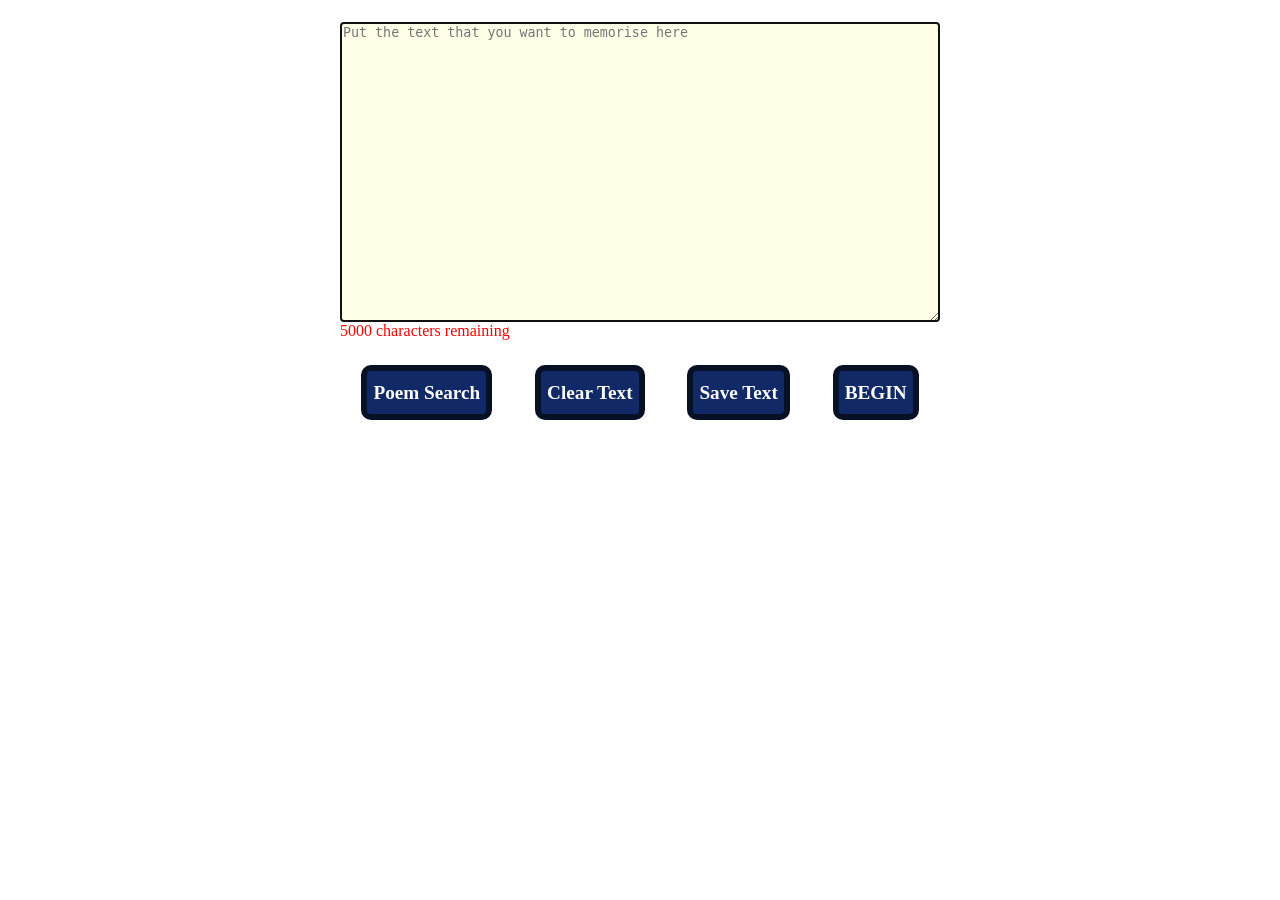
==== index.htm @ bb9e66e3 "re-hiding bug fixed" ====
<!DOCTYPE html>
<html lang="en">
  <head>
    <meta charset="utf-8">
    <meta http-equiv="X-UA-Compatible" content="IE=edge">
    <title>TestaText</title>
    <meta name="description" content="a tool for memorising pieces of text: test yourself and reveal the text bit by bit">
    <meta name="viewport" content="width=device-width, initial-scale=1">
    <link rel="icon" href="favicon.ico">
    <link rel="stylesheet" href="https://cdn.jsdelivr.net/npm/bootstrap-icons@1.11.3/font/bootstrap-icons.min.css">
    <link rel="stylesheet" href="styles.css">
    <script src="utilities.js" defer></script>
    <script src="memorisation.js" defer></script>
    <script src="poemSearch.js" defer></script>
  </head>
  <body>
    <main>
      <div id="poemSearchWindow">
        <form onsubmit="poetrySearch(event)">
          <div id="poemSearchInputs">
            <div>
              <input type="text" id="poemSearch-author" name="author" placeholder="author" />
              <label for="poemSearch-author">author</label>
            </div>
            <div>
              <input type="text" id="poemSearch-title" name="title" placeholder="title" />
              <label for="poemSearch-title">title</label>
            </div>
          </div>
          <div id="poemSearchControls">
            <div class="info">Search PoetryDB.org for poems.</div>
            <button id="poemSearch" type="submit">Search</button>
            <button id="poemSearchClose" type="button">Cancel</button>
          </div>
        </form>
        <div id="poemSearchResults"></div>
      </div>
      <div id="textInputSection">
        <div id="localTextContainer">
          <div id="localTextsInfo" class="info">These texts are saved on your device.</div>
          <div id="localTexts"></div>
        </div>
        <textarea id="textInput" maxlength="5000" placeholder="Put the text that you want to memorise here" autofocus></textarea>
        <div id="charactersRemaining"></div>
        <div id="inputControls">
          <button id="activatePoemSearch">Poem Search</button>
          <button id="clearText">Clear Text</button>
          <button id="textLocalSave">Save Text</button>
          <button id="textInputSubmit">BEGIN</button>
        </div>
      </div>
      <div id="memorisationSection">
        <div id="textDisplay"></div>
        <div id="bottomBar">
          <div id="memorisationControls">
            <div id="displayControls">
              <button id="editText">Edit<br /><span class="keyShortcut">(E)</span></button>
              <button id="resetText">Reset<br /><span class="keyShortcut">(R)</span></button>
            </div>
            <div id="revealControls">
              <button id="revealLetter">Letter<br /><span class="keyShortcut">(Z)</span></button>
              <button id="revealWord">Word<br /><span class="keyShortcut">(X)</span></button>
              <button id="revealLine">Line<br /><span class="keyShortcut">(C)</span></button>
            </div>
          </div>
        </div>
      </div>
    </main>
  </body>
</html>
---- styles.css ----
:root {
  --primaryColor: #112966;
}

body {
  margin: 0;
}

main {
  width: 100%;
  max-width: 600px;
  margin: 0 auto;
}



/* POEM SEARCH WINDOW */

#poemSearchWindow {
  display: none;
  background: white;
  height: 100%;
  width: 100%;
  position: absolute;
  top: 0;
  padding: 1%;
}

#poemSearchInputs div {
  margin: 10px 2px;
  height: 4rem;
}

#poemSearchInputs input {
  padding: 1.4rem 0.75rem 0.6rem;
  border-radius: 10px;
  border-width: 1px;
  display: block;
  width: 80%;
  max-width: 400px;
}

#poemSearchInputs input::placeholder {
  display: none;
  visibility: hidden;
}

#poemSearchInputs label {
  display: block;
  color: #999;
  transform: translate(0.5rem, -2rem);
  transition: all 0.2s ease-out;
  cursor: text;
}

#poemSearchInputs input:focus + label,
#poemSearchInputs input:not(:placeholder-shown) + label  {
  color: #555;
  font-size: 0.9em;
  transform: translate(0.75rem, -2.9rem);
}

#poemSearchResults {
  padding-top: 15px;
}

#poemSearchResults button {
  font-size: 1.3em;
  display: block;
  margin: 6px 0;
  padding: 10px;
  border: 1px solid #aaa;
  border-radius: 5px;
  background: linear-gradient(white, rgb(255, 255, 217));
  text-align: left;
  max-width: min(90vw, 500px);
}
#poemSearchResults button:hover {
  background: linear-gradient(rgb(255, 255, 232), rgb(255, 249, 162));
}





/* TEXT INPUT SECTION */

#textInputSection {
  padding-top: 10px;
}

#localTextContainer {
  padding: 1%;
}

#localTextsInfo {
  display: none;
}

.info {
  color: #666;
  margin-bottom: 10px;
}

#localTexts div {
  margin: 10px 0;
}

#localTexts div button {
  display: inline-block;
  border: 1px solid #aaa;
  height: 30px;
  line-height: 30px;
}

#localTexts div button.deleteButton {
  background: white;
  color: red;
  margin-right: 5px;
  border-radius: 50%;
  width: 30px;
  vertical-align: top;
  line-height: 33px;
}
#localTexts div button.deleteButton:hover {
  background: red;
  color: white;
}

#localTexts div button.loadButton {
  border-radius: 5px;
  background: linear-gradient(white, rgb(255, 255, 217));
  overflow: hidden;
  max-width: 240px;
  line-break: auto;
  text-align: left;
}
#localTexts div button.loadButton:hover {
  background: linear-gradient(rgb(255, 255, 232), rgb(255, 249, 162));
}

#textInput {
  display: block;
  width: 100%;
  max-width: 600px;
  height: 300px;
  box-sizing: border-box;
  background-color: rgb(255, 255, 232);
}

#charactersRemaining {
  color: red;
}



/* MEMORISATION SECTION */

#memorisationSection {
  display: none;
}

#textDisplay {
  font-size: 20px;
  color: var(--primaryColor);
  cursor: pointer;
}

.textLine {
  margin: 1px 0;
  background-color: white;
  line-height: 23px;
}

.textSpan {
  background-color: white;
  line-height: 23px;
}

.textSpan.hidden {
  user-select: none;
}

.textLine.hidden, .textSpan.hidden {
  background-color: var(--primaryColor);
}

.textLine, .textSpan {
  transition: background-color 0.3s;
}

#bottomBar {
  position: sticky;
  bottom: 0;
  background-color: white;
  padding: 4px 0;
}



/* BUTTONS */

#inputControls {
  margin-top: 25px;
  display: flex;
  flex-direction: row;
  justify-content: space-around;
}

#memorisationControls {
  display: flex;
  flex-direction: row;
}

#displayControls, #revealControls {
  text-align: center;
  display: flex;
  flex-direction: row;
  justify-content: space-evenly;
}

#displayControls {
  flex-grow: 1;
}
#revealControls {
  flex-grow: 2;
}

#inputControls button, #poemSearchControls button, #displayControls button {
  color: white;
  background-color: var(--primaryColor);
  border-radius: 10px;
  border: 6px solid #071025;
  font-size: 1.2em;
  font-family: math;
  font-weight: bold;
  height: 55px;
  transition: background-color 0.2s;
}
#inputControls button:hover, #poemSearchControls button:hover, #displayControls button:hover {
  background-color: #0d204d;
}

#revealControls button {
  background-color: #ffbb45;
  border-radius: 10px;
  border: 3px solid #a76a00;
  font-size: 1.2em;
  font-family: math;
  font-weight: bold;
  height: 55px;
  transition: background-color 0.2s;
  width: 20vw;
  max-width: 100px;
}
#revealControls button:hover {
  background-color: #d38600;
}
#revealControls button.activatedButton {
  background-color: rgb(250, 212, 147);
}


@media screen and (max-width: 400px) {
  #inputControls button, #revealControls button, #displayControls button {
    font-size: 0.9em;
    border-width: 2px;
  }
}
@media screen and (max-width: 320px) {
  #revealControls button {
    width: auto;
  }
}
@media screen and (max-width: 799px) {
  .keyShortcut {
    display: none;
  }
}
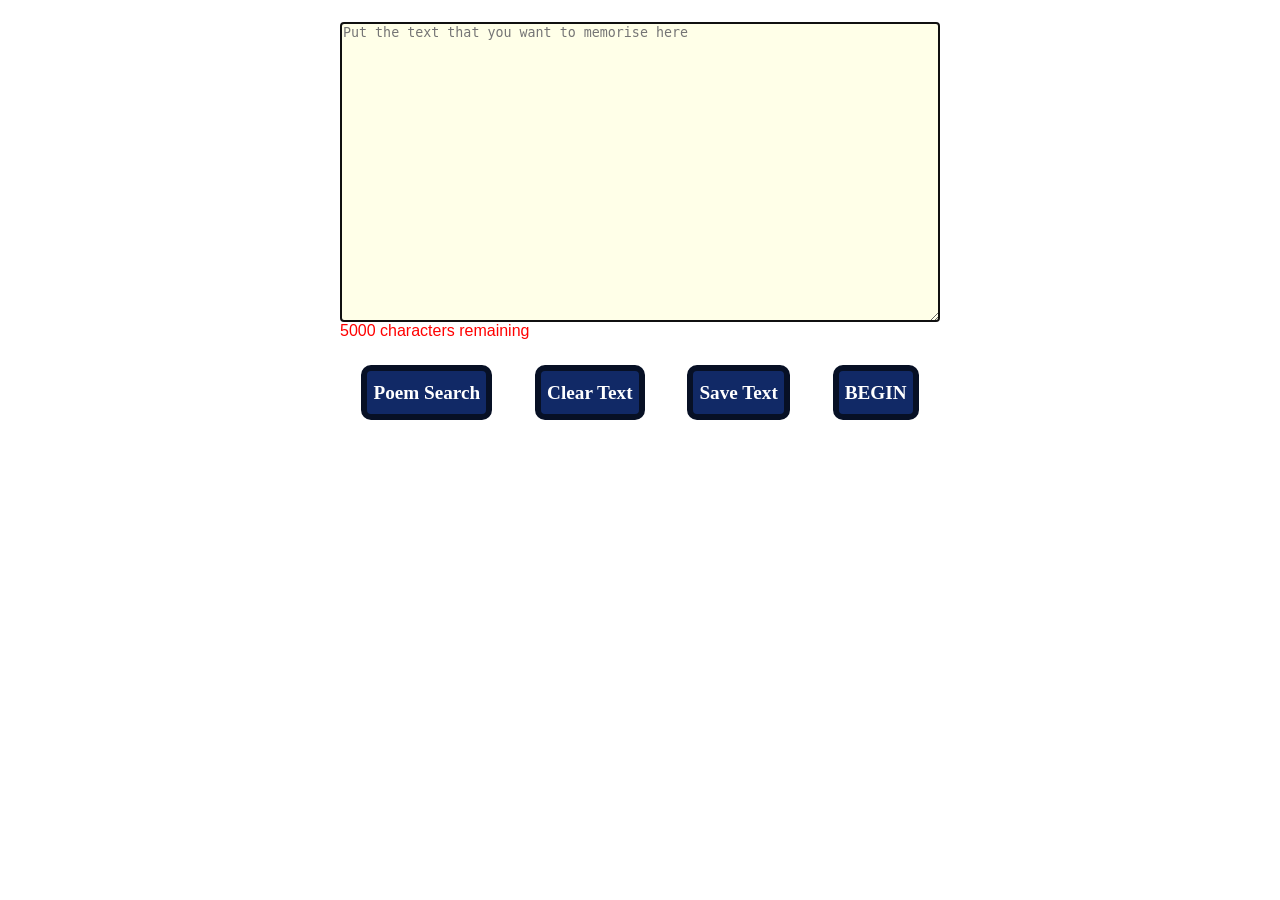
==== commit 89d4393b: "display options added" ====
--- a/index.htm
+++ b/index.htm
@@ -15,27 +15,29 @@
   </head>
   <body>
     <main>
-      <div id="poemSearchWindow">
-        <form onsubmit="poetrySearch(event)">
-          <div id="poemSearchInputs">
-            <div>
-              <input type="text" id="poemSearch-author" name="author" placeholder="author" />
-              <label for="poemSearch-author">author</label>
-            </div>
-            <div>
-              <input type="text" id="poemSearch-title" name="title" placeholder="title" />
-              <label for="poemSearch-title">title</label>
-            </div>
+      <div id="textInputSection">
+        <div id="poemSearchContainer">
+          <div id="poemSearchWindow">
+            <form onsubmit="poetrySearch(event)">
+              <div id="poemSearchInputs">
+                <div>
+                  <input type="text" id="poemSearch-author" name="author" placeholder="author" />
+                  <label for="poemSearch-author">author</label>
+                </div>
+                <div>
+                  <input type="text" id="poemSearch-title" name="title" placeholder="title" />
+                  <label for="poemSearch-title">title</label>
+                </div>
+              </div>
+              <div id="poemSearchControls">
+                <div class="info">Search PoetryDB.org for poems.</div>
+                <button id="poemSearch" type="submit">Search</button>
+                <button id="poemSearchClose" type="button">Cancel</button>
+              </div>
+            </form>
+            <div id="poemSearchResults"></div>
           </div>
-          <div id="poemSearchControls">
-            <div class="info">Search PoetryDB.org for poems.</div>
-            <button id="poemSearch" type="submit">Search</button>
-            <button id="poemSearchClose" type="button">Cancel</button>
-          </div>
-        </form>
-        <div id="poemSearchResults"></div>
-      </div>
-      <div id="textInputSection">
+        </div>
         <div id="localTextContainer">
           <div id="localTextsInfo" class="info">These texts are saved on your device.</div>
           <div id="localTexts"></div>
@@ -49,13 +51,52 @@
           <button id="textInputSubmit">BEGIN</button>
         </div>
       </div>
-      <div id="memorisationSection">
+      <div id="memorisationSection" class="showLineLengths showWordLengths revealInitials">
+        <div id="optionsContainer">
+          <div id="optionsWindow">
+            <div id="tips">
+              <p>Hide or reveal words by touching them.</p>
+              <p>Set the options below to hide the initial letters, word lengths, or line lengths.</p>
+              <p>With a keyboard, 'Z', 'X' and 'C' reveal letters, words and lines, respectively.</p>
+            </div>
+            <div id="optionsSection">
+              <div class="optionDiv">
+                <div>Show length of each line</div>
+                <label class="switch">
+                  <input type="checkbox" id="optionRevealLineLengths" checked>
+                  <span class="slider"></span>
+                </label>
+              </div>
+              <div class="optionDiv">
+                <div>Show length of each word</div>
+                <label class="switch">
+                  <input type="checkbox" id="optionRevealWordLengths" checked>
+                  <span class="slider"></span>
+                </label>
+              </div>
+              <div class="optionDiv">
+                <div>Show first letter of each word</div>
+                <label class="switch">
+                  <input type="checkbox" id="optionRevealInitials" checked>
+                  <span class="slider"></span>
+                </label>
+              </div>
+            </div>
+            <div id="optionsControls">
+              <button id="closeOptionsWindow">OK</button>
+            </div>
+          </div>
+        </div>
         <div id="textDisplay"></div>
         <div id="bottomBar">
           <div id="memorisationControls">
             <div id="displayControls">
-              <button id="editText">Edit<br /><span class="keyShortcut">(E)</span></button>
-              <button id="resetText">Reset<br /><span class="keyShortcut">(R)</span></button>
+              <button id="changeText">Change<br />Text</button>
+              <button id="options">
+                <svg xmlns="http://www.w3.org/2000/svg" width="16" height="16" fill="currentColor" class="bi bi-gear-fill" viewBox="0 0 16 16" style="vertical-align: middle;">
+                  <path d="M9.405 1.05c-.413-1.4-2.397-1.4-2.81 0l-.1.34a1.464 1.464 0 0 1-2.105.872l-.31-.17c-1.283-.698-2.686.705-1.987 1.987l.169.311c.446.82.023 1.841-.872 2.105l-.34.1c-1.4.413-1.4 2.397 0 2.81l.34.1a1.464 1.464 0 0 1 .872 2.105l-.17.31c-.698 1.283.705 2.686 1.987 1.987l.311-.169a1.464 1.464 0 0 1 2.105.872l.1.34c.413 1.4 2.397 1.4 2.81 0l.1-.34a1.464 1.464 0 0 1 2.105-.872l.31.17c1.283.698 2.686-.705 1.987-1.987l-.169-.311a1.464 1.464 0 0 1 .872-2.105l.34-.1c1.4-.413 1.4-2.397 0-2.81l-.34-.1a1.464 1.464 0 0 1-.872-2.105l.17-.31c.698-1.283-.705-2.686-1.987-1.987l-.311.169a1.464 1.464 0 0 1-2.105-.872zM8 10.93a2.929 2.929 0 1 1 0-5.86 2.929 2.929 0 0 1 0 5.858z"/>
+                </svg>
+              </button>
             </div>
             <div id="revealControls">
               <button id="revealLetter">Letter<br /><span class="keyShortcut">(Z)</span></button>
--- a/styles.css
+++ b/styles.css
@@ -4,6 +4,7 @@
 
 body {
   margin: 0;
+  font-family: Verdana, sans-serif;
 }
 
 main {
@@ -14,16 +15,25 @@
 
 
 
-/* POEM SEARCH WINDOW */
-
-#poemSearchWindow {
+/* MODALS: POEM SEARCH WINDOW, OPTIONS WINDOW */
+
+#poemSearchContainer, #optionsContainer {
   display: none;
   background: white;
   height: 100%;
   width: 100%;
   position: absolute;
+  z-index: 2;
   top: 0;
+  left: 0;
   padding: 1%;
+  box-sizing: border-box;
+}
+
+#poemSearchWindow, #optionsWindow {
+  width: 100%;
+  max-width: 600px;
+  margin: 0 auto;
 }
 
 #poemSearchInputs div {
@@ -79,6 +89,83 @@
   background: linear-gradient(rgb(255, 255, 232), rgb(255, 249, 162));
 }
 
+#tips {
+  font-size: 0.9rem;
+  color: #555;
+}
+
+#optionsSection {
+  margin: 25px auto;
+  border: 1px solid black;
+  padding: 15px;
+  width: 80vw;
+  max-width: 400px;
+}
+
+#optionsWindow .optionDiv {
+  margin: 25px 0;
+}
+
+#optionsControls {
+  text-align: center;
+}
+
+/* The switch - the box around the slider */
+.switch {
+  position: relative;
+  display: inline-block;
+  width: 60px;
+  height: 34px;
+}
+
+/* Hide default HTML checkbox */
+.switch input {
+  opacity: 0;
+  width: 0;
+  height: 0;
+}
+
+/* The slider */
+.slider {
+  position: absolute;
+  cursor: pointer;
+  top: 0;
+  left: 0;
+  right: 0;
+  bottom: 0;
+  background-color: #ccc;
+  -webkit-transition: .4s;
+  transition: .4s;
+  border-radius: 34px;
+}
+
+.slider:before {
+  position: absolute;
+  content: "";
+  height: 26px;
+  width: 26px;
+  left: 4px;
+  bottom: 4px;
+  background-color: white;
+  -webkit-transition: .4s;
+  transition: .4s;
+  border-radius: 50%;
+}
+
+input:checked + .slider {
+  background-color: #2196F3;
+}
+
+input:focus + .slider {
+  box-shadow: 0 0 1px #2196F3;
+}
+
+input:checked + .slider:before {
+  -webkit-transform: translateX(26px);
+  -ms-transform: translateX(26px);
+  transform: translateX(26px);
+}
+
 
 
 
@@ -161,36 +248,57 @@
 }
 
 #textDisplay {
-  font-size: 20px;
+  font-size: 1.1rem;
   color: var(--primaryColor);
   cursor: pointer;
 }
 
 .textLine {
-  margin: 1px 0;
-  background-color: white;
-  line-height: 23px;
+  margin: 0;
+  padding: 1px 0;
+  background-color: white;
+}
+.textLine:not(:first-child) {
+  border-top: 1px solid #aaa;
 }
 
 .textSpan {
   background-color: white;
-  line-height: 23px;
+  line-height: 2rem;
 }
 
 .textSpan.hidden {
   user-select: none;
 }
 
+.textSpan.space {
+  background-color: var(--primaryColor);
+}
+#memorisationSection.showWordLengths .textSpan.space {
+  background-color: white;
+}
+
 .textLine.hidden, .textSpan.hidden {
   background-color: var(--primaryColor);
 }
 
+#memorisationSection.showLineLengths .textLine.hidden {
+  background-color: transparent;
+}
+
+#memorisationSection.revealInitials .textSpan.hidden.initial {
+  color: #ffdc73;
+  position: relative;
+  left: 2px;
+}
+
 .textLine, .textSpan {
   transition: background-color 0.3s;
 }
 
 #bottomBar {
   position: sticky;
+  z-index: 1;
   bottom: 0;
   background-color: white;
   padding: 4px 0;
@@ -226,7 +334,7 @@
   flex-grow: 2;
 }
 
-#inputControls button, #poemSearchControls button, #displayControls button {
+#inputControls button, #poemSearchControls button, #displayControls button, #optionsWindow button {
   color: white;
   background-color: var(--primaryColor);
   border-radius: 10px;
@@ -237,7 +345,7 @@
   height: 55px;
   transition: background-color 0.2s;
 }
-#inputControls button:hover, #poemSearchControls button:hover, #displayControls button:hover {
+#inputControls button:hover, #poemSearchControls button:hover, #displayControls button:hover, #optionsWindow button:hover {
   background-color: #0d204d;
 }
 
@@ -260,6 +368,11 @@
   background-color: rgb(250, 212, 147);
 }
 
+#closeOptionsWindow {
+  width: 100px;
+  padding-top: 5px;
+}
+
 
 @media screen and (max-width: 400px) {
   #inputControls button, #revealControls button, #displayControls button {
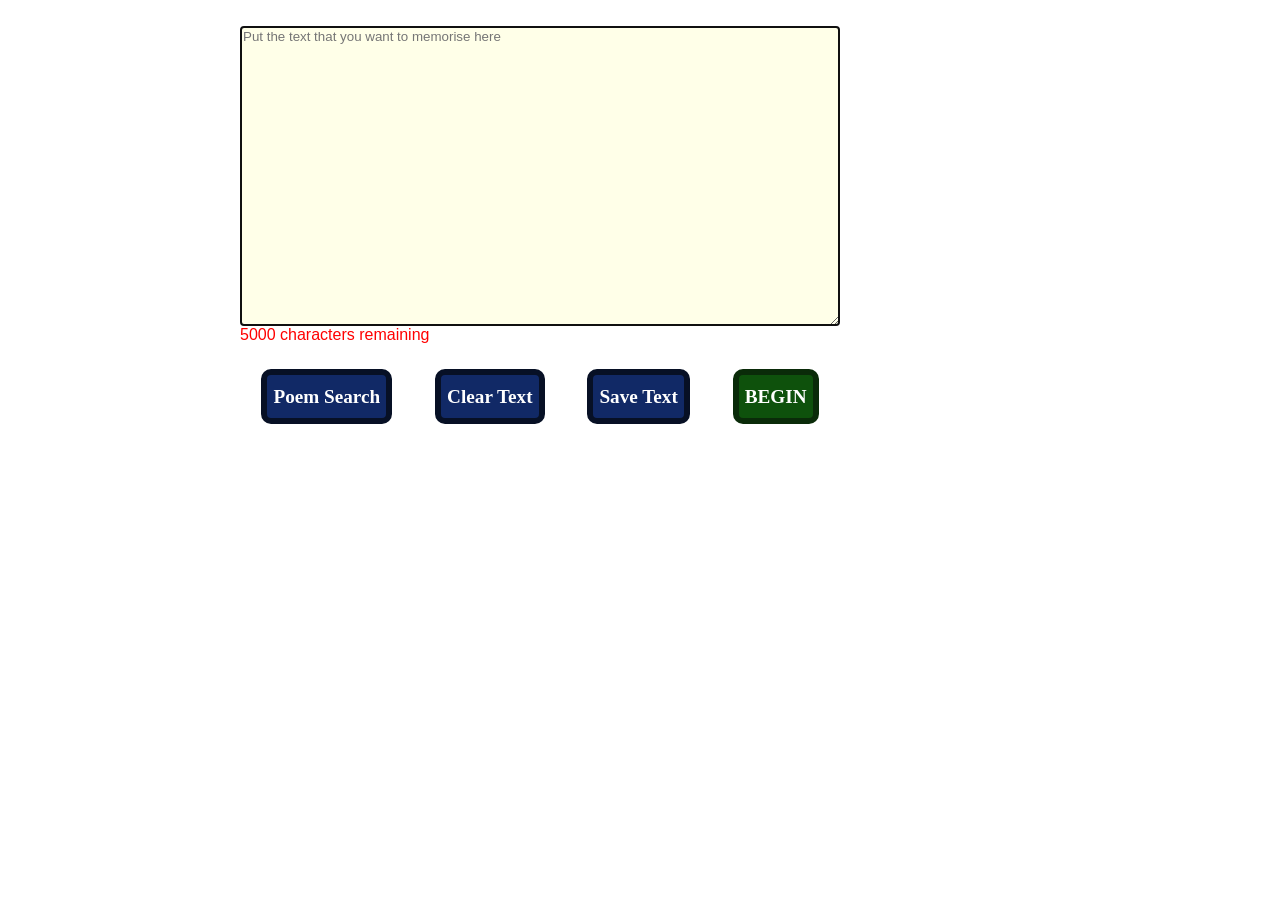
==== commit 58cafd5b: "dual-display showing options on widescreens, favicons added" ====
--- a/index.htm
+++ b/index.htm
@@ -3,12 +3,16 @@
   <head>
     <meta charset="utf-8">
     <meta http-equiv="X-UA-Compatible" content="IE=edge">
-    <title>TestaText</title>
-    <meta name="description" content="a tool for memorising pieces of text: test yourself and reveal the text bit by bit">
+    <title>TestAText</title>
+    <meta name="description" content="a tool for memorising poems and other text: test yourself and reveal the text bit by bit">
     <meta name="viewport" content="width=device-width, initial-scale=1">
+    
     <link rel="icon" href="favicon.ico">
-    <link rel="stylesheet" href="https://cdn.jsdelivr.net/npm/bootstrap-icons@1.11.3/font/bootstrap-icons.min.css">
+    <link rel="apple-touch-icon" href="logo192.png" />
+    <link rel="manifest" href="manifest.json" />
+    
     <link rel="stylesheet" href="styles.css">
+    
     <script src="utilities.js" defer></script>
     <script src="memorisation.js" defer></script>
     <script src="poemSearch.js" defer></script>
@@ -38,56 +42,59 @@
             <div id="poemSearchResults"></div>
           </div>
         </div>
-        <div id="localTextContainer">
-          <div id="localTextsInfo" class="info">These texts are saved on your device.</div>
-          <div id="localTexts"></div>
-        </div>
-        <textarea id="textInput" maxlength="5000" placeholder="Put the text that you want to memorise here" autofocus></textarea>
-        <div id="charactersRemaining"></div>
-        <div id="inputControls">
-          <button id="activatePoemSearch">Poem Search</button>
-          <button id="clearText">Clear Text</button>
-          <button id="textLocalSave">Save Text</button>
-          <button id="textInputSubmit">BEGIN</button>
+        <div id="localTextMain">
+          <div id="localTextContainer">
+            <div id="localTextsInfo" class="info">These texts are saved on your device.</div>
+            <div id="localTexts"></div>
+          </div>
+          <textarea id="textInput" maxlength="5000" placeholder="Put the text that you want to memorise here" autofocus></textarea>
+          <div id="charactersRemaining"></div>
+          <div id="inputControls">
+            <button id="activatePoemSearch">Poem Search</button>
+            <button id="clearText">Clear Text</button>
+            <button id="textLocalSave">Save Text</button>
+            <button id="textInputSubmit">BEGIN</button>
+          </div>
         </div>
       </div>
       <div id="memorisationSection" class="showLineLengths showWordLengths revealInitials">
-        <div id="optionsContainer">
-          <div id="optionsWindow">
-            <div id="tips">
-              <p>Hide or reveal words by touching them.</p>
-              <p>Set the options below to hide the initial letters, word lengths, or line lengths.</p>
-              <p>With a keyboard, 'Z', 'X' and 'C' reveal letters, words and lines, respectively.</p>
-            </div>
-            <div id="optionsSection">
-              <div class="optionDiv">
-                <div>Show length of each line</div>
-                <label class="switch">
-                  <input type="checkbox" id="optionRevealLineLengths" checked>
-                  <span class="slider"></span>
-                </label>
+        <div id="memorisationMain">
+          <div id="optionsContainer">
+            <div id="optionsWindow">
+              <div id="tips">
+                <p>Hide or reveal words by touching them.</p>
+                <p>'Z', 'X' and 'C' keys reveal letters, words and lines, respectively.</p>
               </div>
-              <div class="optionDiv">
-                <div>Show length of each word</div>
-                <label class="switch">
-                  <input type="checkbox" id="optionRevealWordLengths" checked>
-                  <span class="slider"></span>
-                </label>
+              <div id="optionsSection">
+                <div class="optionDiv">
+                  <div>Show length of each line</div>
+                  <label class="switch">
+                    <input type="checkbox" id="optionRevealLineLengths" checked>
+                    <span class="slider"></span>
+                  </label>
+                </div>
+                <div class="optionDiv">
+                  <div>Show length of each word</div>
+                  <label class="switch">
+                    <input type="checkbox" id="optionRevealWordLengths" checked>
+                    <span class="slider"></span>
+                  </label>
+                </div>
+                <div class="optionDiv">
+                  <div>Show first letter of each word</div>
+                  <label class="switch">
+                    <input type="checkbox" id="optionRevealInitials" checked>
+                    <span class="slider"></span>
+                  </label>
+                </div>
               </div>
-              <div class="optionDiv">
-                <div>Show first letter of each word</div>
-                <label class="switch">
-                  <input type="checkbox" id="optionRevealInitials" checked>
-                  <span class="slider"></span>
-                </label>
+              <div id="optionsControls">
+                <button id="closeOptionsWindow">OK</button>
               </div>
             </div>
-            <div id="optionsControls">
-              <button id="closeOptionsWindow">OK</button>
-            </div>
           </div>
+          <div id="textDisplay"></div>
         </div>
-        <div id="textDisplay"></div>
         <div id="bottomBar">
           <div id="memorisationControls">
             <div id="displayControls">
--- a/styles.css
+++ b/styles.css
@@ -28,6 +28,9 @@
   left: 0;
   padding: 1%;
   box-sizing: border-box;
+}
+#memorisationSection.showOptions #optionsContainer {
+  display: block;
 }
 
 #poemSearchWindow, #optionsWindow {
@@ -233,6 +236,7 @@
   height: 300px;
   box-sizing: border-box;
   background-color: rgb(255, 255, 232);
+  font-family: Verdana, sans-serif;
 }
 
 #charactersRemaining {
@@ -252,6 +256,9 @@
   color: var(--primaryColor);
   cursor: pointer;
 }
+#memorisationSection.showOptions #textDisplay {
+  display: none;
+}
 
 .textLine {
   margin: 0;
@@ -267,21 +274,16 @@
   line-height: 2rem;
 }
 
-.textSpan.hidden {
+.textLine.hidden, .textSpan.hidden, .textSpan.space {
+  background-color: var(--primaryColor);
+}
+.textSpan.hidden, .textSpan.space {
   user-select: none;
 }
 
-.textSpan.space {
-  background-color: var(--primaryColor);
-}
 #memorisationSection.showWordLengths .textSpan.space {
   background-color: white;
 }
-
-.textLine.hidden, .textSpan.hidden {
-  background-color: var(--primaryColor);
-}
-
 #memorisationSection.showLineLengths .textLine.hidden {
   background-color: transparent;
 }
@@ -289,7 +291,7 @@
 #memorisationSection.revealInitials .textSpan.hidden.initial {
   color: #ffdc73;
   position: relative;
-  left: 2px;
+  left: 1px;
 }
 
 .textLine, .textSpan {
@@ -309,10 +311,19 @@
 /* BUTTONS */
 
 #inputControls {
+  max-width: 600px;
   margin-top: 25px;
   display: flex;
   flex-direction: row;
   justify-content: space-around;
+}
+
+#inputControls #textInputSubmit {
+  background-color: #0e510c;
+  border-color: #0a2b09;
+}
+#inputControls #textInputSubmit:hover {
+  background-color: #0e3a0d;
 }
 
 #memorisationControls {
@@ -389,4 +400,38 @@
   .keyShortcut {
     display: none;
   }
+}
+
+
+
+/* WIDESCREEN STYLES */
+@media screen and (min-width: 800px) and (min-height: 600px) {
+  
+  main {
+    max-width: 800px; 
+  }
+
+  #memorisationMain {
+    display: flex;
+  }
+
+  #optionsContainer {
+    display: block;
+    position: static;
+    width: 200px;
+  }
+  #optionsSection {
+    width: auto;
+  }
+  #optionsControls {
+    display: none;
+  }
+
+  #memorisationSection.showOptions #textDisplay {
+    display: block;
+  }
+
+  #options {
+    display: none;
+  }
 }
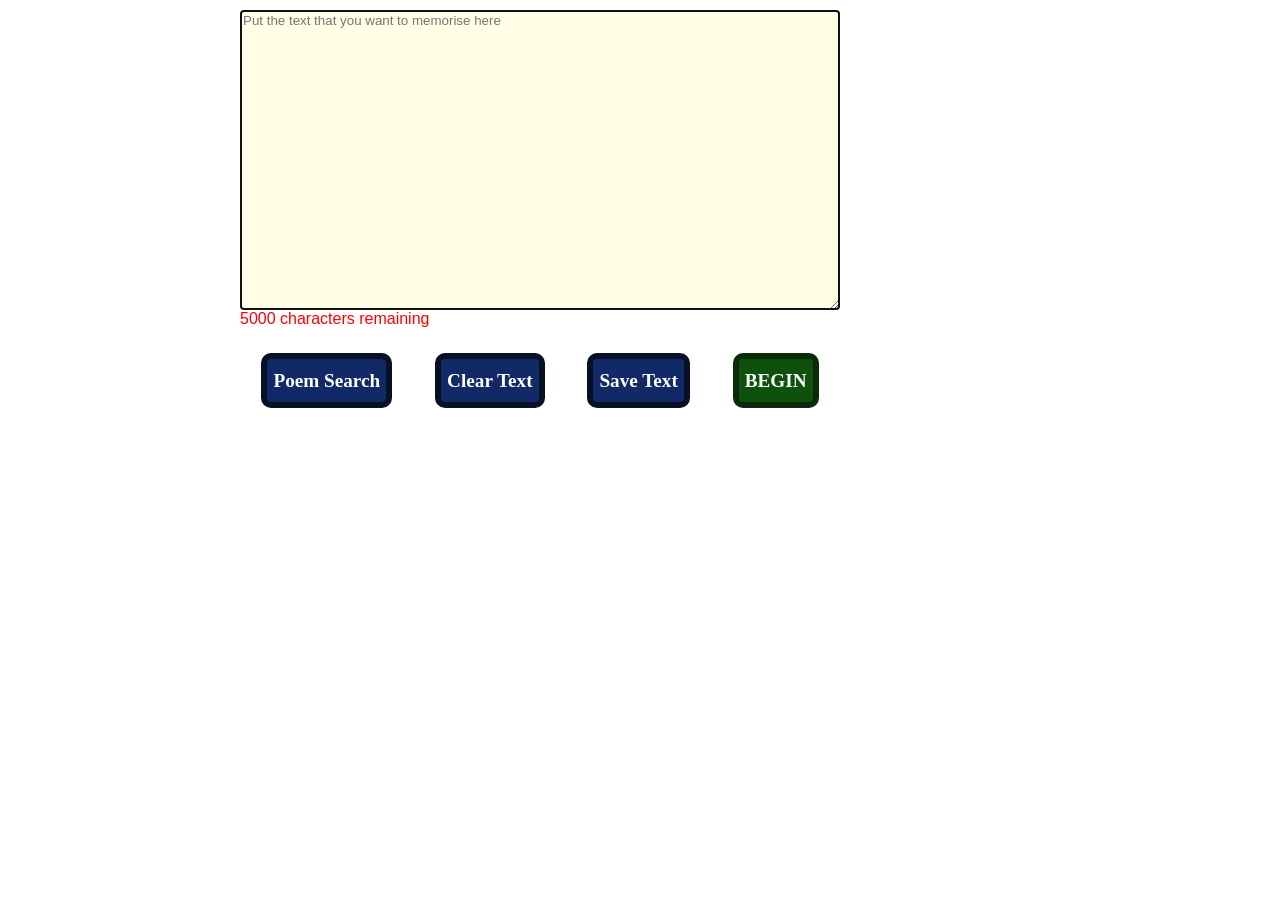
==== commit cd6bf59a: "rounded corners on hidden words, current text saved to localStorage" ====
--- a/index.htm
+++ b/index.htm
@@ -11,11 +11,11 @@
     <link rel="apple-touch-icon" href="logo192.png" />
     <link rel="manifest" href="manifest.json" />
     
-    <link rel="stylesheet" href="styles.css">
+    <link rel="stylesheet" href="styles.min.css">
     
-    <script src="utilities.js" defer></script>
-    <script src="memorisation.js" defer></script>
-    <script src="poemSearch.js" defer></script>
+    <script src="utilities.min.js" defer></script>
+    <script src="memorisation.min.js" defer></script>
+    <script src="poemSearch.min.js" defer></script>
   </head>
   <body>
     <main>
@@ -43,10 +43,6 @@
           </div>
         </div>
         <div id="localTextMain">
-          <div id="localTextContainer">
-            <div id="localTextsInfo" class="info">These texts are saved on your device.</div>
-            <div id="localTexts"></div>
-          </div>
           <textarea id="textInput" maxlength="5000" placeholder="Put the text that you want to memorise here" autofocus></textarea>
           <div id="charactersRemaining"></div>
           <div id="inputControls">
@@ -54,6 +50,10 @@
             <button id="clearText">Clear Text</button>
             <button id="textLocalSave">Save Text</button>
             <button id="textInputSubmit">BEGIN</button>
+          </div>
+          <div id="localTextContainer">
+            <div id="localTextsInfo" class="info">These texts are saved on your device.</div>
+            <div id="localTexts"></div>
           </div>
         </div>
       </div>
--- a/styles.min.css
+++ b/styles.min.css
@@ -0,0 +1 @@
+@font-face{font-family:'IBMPlexSans';src:url('fonts/IBM_Plex_Sans/IBMPlexSans-Regular.ttf') format('truetype')}:root{--primaryColor:#112966;--secondaryColor:#ffbb45}body{margin:0;font-family:Verdana,sans-serif}main{width:100%;max-width:600px;margin:0 auto}#poemSearchContainer,#optionsContainer{display:none;background:white;height:100%;width:100%;position:absolute;z-index:2;top:0;left:0;padding:1%;box-sizing:border-box}#textInputSection.showPoemSearch #poemSearchContainer{display:block}#textInputSection.showPoemSearch #localTextMain{display:none}#memorisationSection.showOptions #optionsContainer{display:flex;align-items:center}#poemSearchWindow,#optionsWindow{width:100%;max-width:600px;margin:0 auto}#poemSearchInputs div{margin:10px 2px;height:4rem}#poemSearchInputs input{padding:1.4rem .75rem .6rem;border-radius:10px;border-width:1px;display:block;width:80%;max-width:400px}#poemSearchInputs input::placeholder{display:none;visibility:hidden}#poemSearchInputs label{display:block;color:#666;transform:translate(.5rem,-2rem);transition:all .2s ease-out;cursor:text}#poemSearchInputs input:focus + label,#poemSearchInputs input:not(:placeholder-shown) + label{color:#333;font-size:.9em;transform:translate(.75rem,-2.9rem)}#poemSearchResults{padding-top:15px}#poemSearchResults button{font-size:1.3em;display:block;margin:6px 0;padding:10px;border:1px solid #aaa;border-radius:5px;background:linear-gradient(white,rgb(255,255,217));text-align:left;max-width:min(90vw,500px)}#poemSearchResults button:hover{background:linear-gradient(rgb(255,255,232),rgb(255,249,162))}#tips{font-size:.9rem;color:#555;text-align:center}#optionsSection{margin:25px auto;border:1px solid black;padding:15px;width:80vw;max-width:400px;background:#e0e0e0}#optionsWindow .optionDiv{margin:25px 0}#optionsControls{text-align:center}.switch{position:relative;display:inline-block;width:60px;height:34px}.switch input{opacity:0;width:0;height:0}.slider{position:absolute;cursor:pointer;top:0;left:0;right:0;bottom:0;background-color:#ccc;-webkit-transition:.4s;transition:.4s;border-radius:34px}.slider:before{position:absolute;content:"";height:26px;width:26px;left:4px;bottom:4px;background-color:white;-webkit-transition:.4s;transition:.4s;border-radius:50%}input:checked + .slider{background-color:#2196F3}input:focus + .slider{box-shadow:0 0 1px #2196F3}input:checked + .slider:before{-webkit-transform:translateX(26px);-ms-transform:translateX(26px);transform:translateX(26px)}#textInputSection{padding-top:10px}#localTextContainer{padding:1%}#localTextsInfo{display:none}.info{color:#444;margin-bottom:10px}#localTexts div{margin:10px 0}#localTexts div button{display:inline-block;border:1px solid #aaa;height:30px;line-height:30px}#localTexts div button.deleteButton{background:white;color:red;margin-right:5px;border-radius:50%;width:30px;vertical-align:top;line-height:33px}#localTexts div button.deleteButton:hover{background:red;color:white}#localTexts div button.loadButton{border-radius:5px;background:linear-gradient(white,rgb(255,255,217));overflow:hidden;max-width:240px;line-break:auto;text-align:left}#localTexts div button.loadButton:hover{background:linear-gradient(rgb(255,255,232),rgb(255,249,162))}#textInput{display:block;width:100%;max-width:600px;height:300px;box-sizing:border-box;background-color:rgb(255,255,232);font-family:Verdana,sans-serif}#charactersRemaining{color:red}#memorisationSection{display:none}#memorisationMain{border-top:15px solid var(--secondaryColor);border-bottom:15px solid var(--secondaryColor)}#textDisplay{max-width:600px;font-family:'IBMPlexSans',sans-serif;font-variant-ligatures:none;font-size:1.1rem;color:var(--primaryColor);cursor:pointer;padding:0 2%}#memorisationSection.showOptions #textDisplay{display:none}.textLine{margin:0;padding:1px 0;background-color:white}.textLine:not(:first-child){border-top:1px solid #aaa}.textSpan{background-color:white;line-height:1.7rem}.textSpan.hidden{border-radius:3px}#memorisationSection:not(.showWordLengths) .textSpan.hidden,#memorisationSection:not(.showWordLengths) .textSpan.space{border-radius:0}#memorisationSection:not(.showWordLengths) .textSpan.hidden:first-child{border-top-left-radius:3px;border-bottom-left-radius:3px}#memorisationSection:not(.showWordLengths) .textSpan.hidden:last-child{border-top-right-radius:3px;border-bottom-right-radius:3px}.textLine.hidden,.textSpan.hidden,.textSpan.space{background-color:var(--primaryColor)}.textSpan.hidden,.textSpan.space{user-select:none}#memorisationSection.showWordLengths .textSpan.space{background-color:white}#memorisationSection.showLineLengths .textLine.hidden{background-color:transparent}#memorisationSection.revealInitials .textSpan.hidden.initial{color:#ffdc73;position:relative;left:1px}.textLine,.textSpan{transition:background-color .3s,color .3s}#bottomBar{position:sticky;z-index:1;bottom:0;background-color:#ffdaa6;padding:4px 0;border-top:1px solid var(--secondaryColor)}#inputControls{max-width:600px;margin:25px 0;display:flex;flex-direction:row;justify-content:space-around}#inputControls #textInputSubmit{background-color:#0e510c;border-color:#0a2b09}#inputControls #textInputSubmit:hover{background-color:#0e3a0d}#memorisationControls{display:flex;flex-direction:row}#displayControls,#revealControls{text-align:center;display:flex;flex-direction:row;justify-content:space-evenly}#displayControls{flex-grow:1}#revealControls{flex-grow:2}#inputControls button,#poemSearchControls button,#displayControls button,#optionsWindow button{color:white;background-color:var(--primaryColor);border-radius:10px;border:6px solid #071025;font-size:1.2em;font-family:math;font-weight:bold;height:55px;min-width:55px;transition:background-color .2s}#inputControls button:hover,#poemSearchControls button:hover,#displayControls button:hover,#optionsWindow button:hover{background-color:#0d204d}#revealControls button{background-color:var(--secondaryColor);border-radius:10px;border:3px solid #a76a00;font-size:1.2em;font-family:math;font-weight:bold;height:55px;transition:background-color .2s;width:20vw;max-width:100px}#revealControls button:hover{background-color:#d38600}#revealControls button.activatedButton{background-color:rgb(250,212,147)}#closeOptionsWindow{width:100px;padding-top:5px}@media screen and (max-width:400px){#inputControls button,#revealControls button,#displayControls button{font-size:.9em;border-width:2px}}@media screen and (max-width:350px){#revealControls button{width:auto}}@media screen and (max-width:1023px){.keyShortcut{display:none}}@media screen and (min-width:800px) and (min-height:600px){main{max-width:800px}#memorisationMain{display:flex}#optionsContainer{display:flex;position:static;width:200px}#optionsSection{width:auto}#optionsControls{display:none}#textDisplay{border-left:4px solid var(--secondaryColor)}#memorisationSection.showOptions #textDisplay{display:block}#options{display:none}.textSpan{line-height:2rem}}
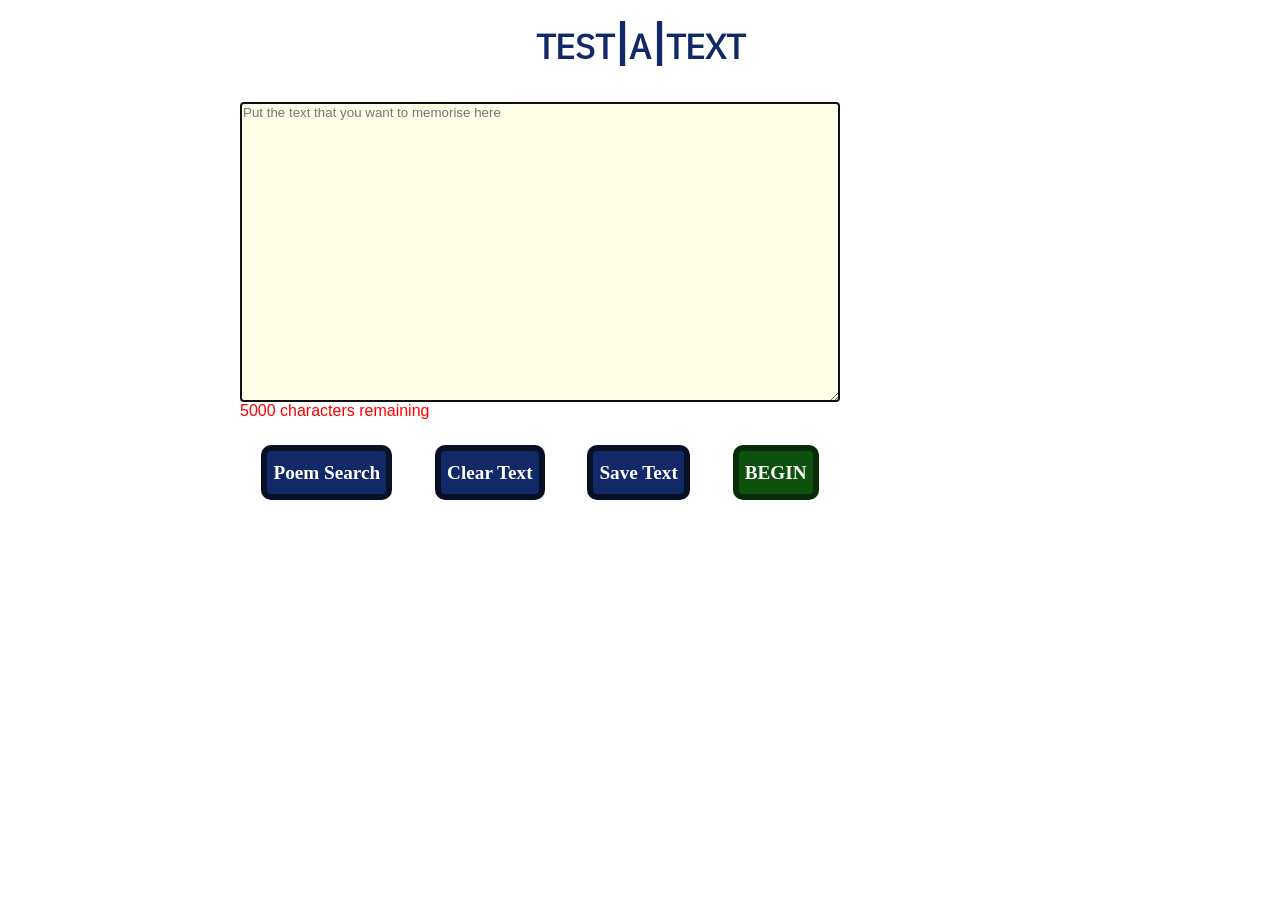
==== commit c489addb: "header added" ====
--- a/index.htm
+++ b/index.htm
@@ -43,6 +43,7 @@
           </div>
         </div>
         <div id="localTextMain">
+          <h1>test|a|text</h1>
           <textarea id="textInput" maxlength="5000" placeholder="Put the text that you want to memorise here" autofocus></textarea>
           <div id="charactersRemaining"></div>
           <div id="inputControls">
--- a/styles.min.css
+++ b/styles.min.css
@@ -1 +1 @@
-@font-face{font-family:'IBMPlexSans';src:url('fonts/IBM_Plex_Sans/IBMPlexSans-Regular.ttf') format('truetype')}:root{--primaryColor:#112966;--secondaryColor:#ffbb45}body{margin:0;font-family:Verdana,sans-serif}main{width:100%;max-width:600px;margin:0 auto}#poemSearchContainer,#optionsContainer{display:none;background:white;height:100%;width:100%;position:absolute;z-index:2;top:0;left:0;padding:1%;box-sizing:border-box}#textInputSection.showPoemSearch #poemSearchContainer{display:block}#textInputSection.showPoemSearch #localTextMain{display:none}#memorisationSection.showOptions #optionsContainer{display:flex;align-items:center}#poemSearchWindow,#optionsWindow{width:100%;max-width:600px;margin:0 auto}#poemSearchInputs div{margin:10px 2px;height:4rem}#poemSearchInputs input{padding:1.4rem .75rem .6rem;border-radius:10px;border-width:1px;display:block;width:80%;max-width:400px}#poemSearchInputs input::placeholder{display:none;visibility:hidden}#poemSearchInputs label{display:block;color:#666;transform:translate(.5rem,-2rem);transition:all .2s ease-out;cursor:text}#poemSearchInputs input:focus + label,#poemSearchInputs input:not(:placeholder-shown) + label{color:#333;font-size:.9em;transform:translate(.75rem,-2.9rem)}#poemSearchResults{padding-top:15px}#poemSearchResults button{font-size:1.3em;display:block;margin:6px 0;padding:10px;border:1px solid #aaa;border-radius:5px;background:linear-gradient(white,rgb(255,255,217));text-align:left;max-width:min(90vw,500px)}#poemSearchResults button:hover{background:linear-gradient(rgb(255,255,232),rgb(255,249,162))}#tips{font-size:.9rem;color:#555;text-align:center}#optionsSection{margin:25px auto;border:1px solid black;padding:15px;width:80vw;max-width:400px;background:#e0e0e0}#optionsWindow .optionDiv{margin:25px 0}#optionsControls{text-align:center}.switch{position:relative;display:inline-block;width:60px;height:34px}.switch input{opacity:0;width:0;height:0}.slider{position:absolute;cursor:pointer;top:0;left:0;right:0;bottom:0;background-color:#ccc;-webkit-transition:.4s;transition:.4s;border-radius:34px}.slider:before{position:absolute;content:"";height:26px;width:26px;left:4px;bottom:4px;background-color:white;-webkit-transition:.4s;transition:.4s;border-radius:50%}input:checked + .slider{background-color:#2196F3}input:focus + .slider{box-shadow:0 0 1px #2196F3}input:checked + .slider:before{-webkit-transform:translateX(26px);-ms-transform:translateX(26px);transform:translateX(26px)}#textInputSection{padding-top:10px}#localTextContainer{padding:1%}#localTextsInfo{display:none}.info{color:#444;margin-bottom:10px}#localTexts div{margin:10px 0}#localTexts div button{display:inline-block;border:1px solid #aaa;height:30px;line-height:30px}#localTexts div button.deleteButton{background:white;color:red;margin-right:5px;border-radius:50%;width:30px;vertical-align:top;line-height:33px}#localTexts div button.deleteButton:hover{background:red;color:white}#localTexts div button.loadButton{border-radius:5px;background:linear-gradient(white,rgb(255,255,217));overflow:hidden;max-width:240px;line-break:auto;text-align:left}#localTexts div button.loadButton:hover{background:linear-gradient(rgb(255,255,232),rgb(255,249,162))}#textInput{display:block;width:100%;max-width:600px;height:300px;box-sizing:border-box;background-color:rgb(255,255,232);font-family:Verdana,sans-serif}#charactersRemaining{color:red}#memorisationSection{display:none}#memorisationMain{border-top:15px solid var(--secondaryColor);border-bottom:15px solid var(--secondaryColor)}#textDisplay{max-width:600px;font-family:'IBMPlexSans',sans-serif;font-variant-ligatures:none;font-size:1.1rem;color:var(--primaryColor);cursor:pointer;padding:0 2%}#memorisationSection.showOptions #textDisplay{display:none}.textLine{margin:0;padding:1px 0;background-color:white}.textLine:not(:first-child){border-top:1px solid #aaa}.textSpan{background-color:white;line-height:1.7rem}.textSpan.hidden{border-radius:3px}#memorisationSection:not(.showWordLengths) .textSpan.hidden,#memorisationSection:not(.showWordLengths) .textSpan.space{border-radius:0}#memorisationSection:not(.showWordLengths) .textSpan.hidden:first-child{border-top-left-radius:3px;border-bottom-left-radius:3px}#memorisationSection:not(.showWordLengths) .textSpan.hidden:last-child{border-top-right-radius:3px;border-bottom-right-radius:3px}.textLine.hidden,.textSpan.hidden,.textSpan.space{background-color:var(--primaryColor)}.textSpan.hidden,.textSpan.space{user-select:none}#memorisationSection.showWordLengths .textSpan.space{background-color:white}#memorisationSection.showLineLengths .textLine.hidden{background-color:transparent}#memorisationSection.revealInitials .textSpan.hidden.initial{color:#ffdc73;position:relative;left:1px}.textLine,.textSpan{transition:background-color .3s,color .3s}#bottomBar{position:sticky;z-index:1;bottom:0;background-color:#ffdaa6;padding:4px 0;border-top:1px solid var(--secondaryColor)}#inputControls{max-width:600px;margin:25px 0;display:flex;flex-direction:row;justify-content:space-around}#inputControls #textInputSubmit{background-color:#0e510c;border-color:#0a2b09}#inputControls #textInputSubmit:hover{background-color:#0e3a0d}#memorisationControls{display:flex;flex-direction:row}#displayControls,#revealControls{text-align:center;display:flex;flex-direction:row;justify-content:space-evenly}#displayControls{flex-grow:1}#revealControls{flex-grow:2}#inputControls button,#poemSearchControls button,#displayControls button,#optionsWindow button{color:white;background-color:var(--primaryColor);border-radius:10px;border:6px solid #071025;font-size:1.2em;font-family:math;font-weight:bold;height:55px;min-width:55px;transition:background-color .2s}#inputControls button:hover,#poemSearchControls button:hover,#displayControls button:hover,#optionsWindow button:hover{background-color:#0d204d}#revealControls button{background-color:var(--secondaryColor);border-radius:10px;border:3px solid #a76a00;font-size:1.2em;font-family:math;font-weight:bold;height:55px;transition:background-color .2s;width:20vw;max-width:100px}#revealControls button:hover{background-color:#d38600}#revealControls button.activatedButton{background-color:rgb(250,212,147)}#closeOptionsWindow{width:100px;padding-top:5px}@media screen and (max-width:400px){#inputControls button,#revealControls button,#displayControls button{font-size:.9em;border-width:2px}}@media screen and (max-width:350px){#revealControls button{width:auto}}@media screen and (max-width:1023px){.keyShortcut{display:none}}@media screen and (min-width:800px) and (min-height:600px){main{max-width:800px}#memorisationMain{display:flex}#optionsContainer{display:flex;position:static;width:200px}#optionsSection{width:auto}#optionsControls{display:none}#textDisplay{border-left:4px solid var(--secondaryColor)}#memorisationSection.showOptions #textDisplay{display:block}#options{display:none}.textSpan{line-height:2rem}}+@font-face{font-family:'IBMPlexSans';src:url('fonts/IBM_Plex_Sans/IBMPlexSans-Regular.ttf') format('truetype')}:root{--primaryColor:#112966;--secondaryColor:#ffbb45}body{margin:0;font-family:Verdana,sans-serif}main{width:100%;max-width:600px;margin:0 auto}#poemSearchContainer,#optionsContainer{display:none;background:white;height:100%;width:100%;position:absolute;z-index:2;top:0;left:0;padding:1%;box-sizing:border-box}#textInputSection.showPoemSearch #poemSearchContainer{display:block}#textInputSection.showPoemSearch #localTextMain{display:none}#memorisationSection.showOptions #optionsContainer{display:flex;align-items:center}#poemSearchWindow,#optionsWindow{width:100%;max-width:600px;margin:0 auto}#poemSearchInputs div{margin:10px 2px;height:4rem}#poemSearchInputs input{padding:1.4rem .75rem .6rem;border-radius:10px;border-width:1px;display:block;width:80%;max-width:400px}#poemSearchInputs input::placeholder{display:none;visibility:hidden}#poemSearchInputs label{display:block;color:#666;transform:translate(.5rem,-2rem);transition:all .2s ease-out;cursor:text}#poemSearchInputs input:focus + label,#poemSearchInputs input:not(:placeholder-shown) + label{color:#333;font-size:.9em;transform:translate(.75rem,-2.9rem)}#poemSearchResults{padding-top:15px}#poemSearchResults button{font-size:1.3em;display:block;margin:6px 0;padding:10px;border:1px solid #aaa;border-radius:5px;background:linear-gradient(white,rgb(255,255,217));text-align:left;max-width:min(90vw,500px)}#poemSearchResults button:hover{background:linear-gradient(rgb(255,255,232),rgb(255,249,162))}#tips{font-size:.9rem;color:#555;text-align:center}#optionsSection{margin:25px auto;border:1px solid black;padding:15px;width:80vw;max-width:400px;background:#e0e0e0}#optionsWindow .optionDiv{margin:25px 0}#optionsControls{text-align:center}.switch{position:relative;display:inline-block;width:60px;height:34px}.switch input{opacity:0;width:0;height:0}.slider{position:absolute;cursor:pointer;top:0;left:0;right:0;bottom:0;background-color:#ccc;-webkit-transition:.4s;transition:.4s;border-radius:34px}.slider:before{position:absolute;content:"";height:26px;width:26px;left:4px;bottom:4px;background-color:white;-webkit-transition:.4s;transition:.4s;border-radius:50%}input:checked + .slider{background-color:#2196F3}input:focus + .slider{box-shadow:0 0 1px #2196F3}input:checked + .slider:before{-webkit-transform:translateX(26px);-ms-transform:translateX(26px);transform:translateX(26px)}#textInputSection h1{text-align:center;font-family:'IBMPLEXSANS';font-size:3em;margin:10px 0 30px;color:var(--primaryColor);font-variant:small-caps}#localTextContainer{padding:1%}#localTextsInfo{display:none}.info{color:#444;margin-bottom:10px}#localTexts div{margin:10px 0}#localTexts div button{display:inline-block;border:1px solid #aaa;height:30px;line-height:30px}#localTexts div button.deleteButton{background:white;color:red;margin-right:5px;border-radius:50%;width:30px;vertical-align:top;line-height:33px}#localTexts div button.deleteButton:hover{background:red;color:white}#localTexts div button.loadButton{border-radius:5px;background:linear-gradient(white,rgb(255,255,217));overflow:hidden;max-width:240px;line-break:auto;text-align:left}#localTexts div button.loadButton:hover{background:linear-gradient(rgb(255,255,232),rgb(255,249,162))}#textInput{display:block;width:100%;max-width:600px;height:300px;box-sizing:border-box;background-color:rgb(255,255,232);font-family:Verdana,sans-serif}#charactersRemaining{color:red}#memorisationSection{display:none}#memorisationMain{border-top:15px solid var(--secondaryColor);border-bottom:15px solid var(--secondaryColor)}#textDisplay{max-width:600px;font-family:'IBMPlexSans',sans-serif;font-variant-ligatures:none;font-size:1.1rem;color:var(--primaryColor);cursor:pointer;padding:0 2%}#memorisationSection.showOptions #textDisplay{display:none}.textLine{margin:0;padding:1px 0;background-color:white}.textLine:not(:first-child){border-top:1px solid #aaa}.textSpan{background-color:white;line-height:1.7rem}.textSpan.hidden{border-radius:3px}#memorisationSection:not(.showWordLengths) .textSpan.hidden,#memorisationSection:not(.showWordLengths) .textSpan.space{border-radius:0}#memorisationSection:not(.showWordLengths) .textSpan.hidden:first-child{border-top-left-radius:3px;border-bottom-left-radius:3px}#memorisationSection:not(.showWordLengths) .textSpan.hidden:last-child{border-top-right-radius:3px;border-bottom-right-radius:3px}.textLine.hidden,.textSpan.hidden,.textSpan.space{background-color:var(--primaryColor)}.textSpan.hidden,.textSpan.space{user-select:none}#memorisationSection.showWordLengths .textSpan.space{background-color:white}#memorisationSection.showLineLengths .textLine.hidden{background-color:transparent}#memorisationSection.revealInitials .textSpan.hidden.initial{color:#ffdc73;position:relative;left:1px}.textLine,.textSpan{transition:background-color .3s,color .3s}#bottomBar{position:sticky;z-index:1;bottom:0;background-color:#ffdaa6;padding:4px 0;border-top:1px solid var(--secondaryColor)}#inputControls{max-width:600px;margin:25px 0;display:flex;flex-direction:row;justify-content:space-around}#inputControls #textInputSubmit{background-color:#0e510c;border-color:#0a2b09}#inputControls #textInputSubmit:hover{background-color:#0e3a0d}#memorisationControls{display:flex;flex-direction:row}#displayControls,#revealControls{text-align:center;display:flex;flex-direction:row;justify-content:space-evenly}#displayControls{flex-grow:1}#revealControls{flex-grow:2}#inputControls button,#poemSearchControls button,#displayControls button,#optionsWindow button{color:white;background-color:var(--primaryColor);border-radius:10px;border:6px solid #071025;font-size:1.2em;font-family:math;font-weight:bold;height:55px;min-width:55px;transition:background-color .2s}#inputControls button:hover,#poemSearchControls button:hover,#displayControls button:hover,#optionsWindow button:hover{background-color:#0d204d}#revealControls button{background-color:var(--secondaryColor);border-radius:10px;border:3px solid #a76a00;font-size:1.2em;font-family:math;font-weight:bold;height:55px;transition:background-color .2s;width:20vw;max-width:100px}#revealControls button:hover{background-color:#d38600}#revealControls button.activatedButton{background-color:rgb(250,212,147)}#closeOptionsWindow{width:100px;padding-top:5px}@media screen and (max-width:400px){#inputControls button,#revealControls button,#displayControls button{font-size:.9em;border-width:2px}}@media screen and (max-width:350px){#revealControls button{width:auto}}@media screen and (max-width:1023px){.keyShortcut{display:none}}@media screen and (min-width:800px) and (min-height:600px){main{max-width:800px}#memorisationMain{display:flex}#optionsContainer{display:flex;position:static;width:200px}#optionsSection{width:auto}#optionsControls{display:none}#textDisplay{border-left:4px solid var(--secondaryColor)}#memorisationSection.showOptions #textDisplay{display:block}#options{display:none}.textSpan{line-height:2rem}}
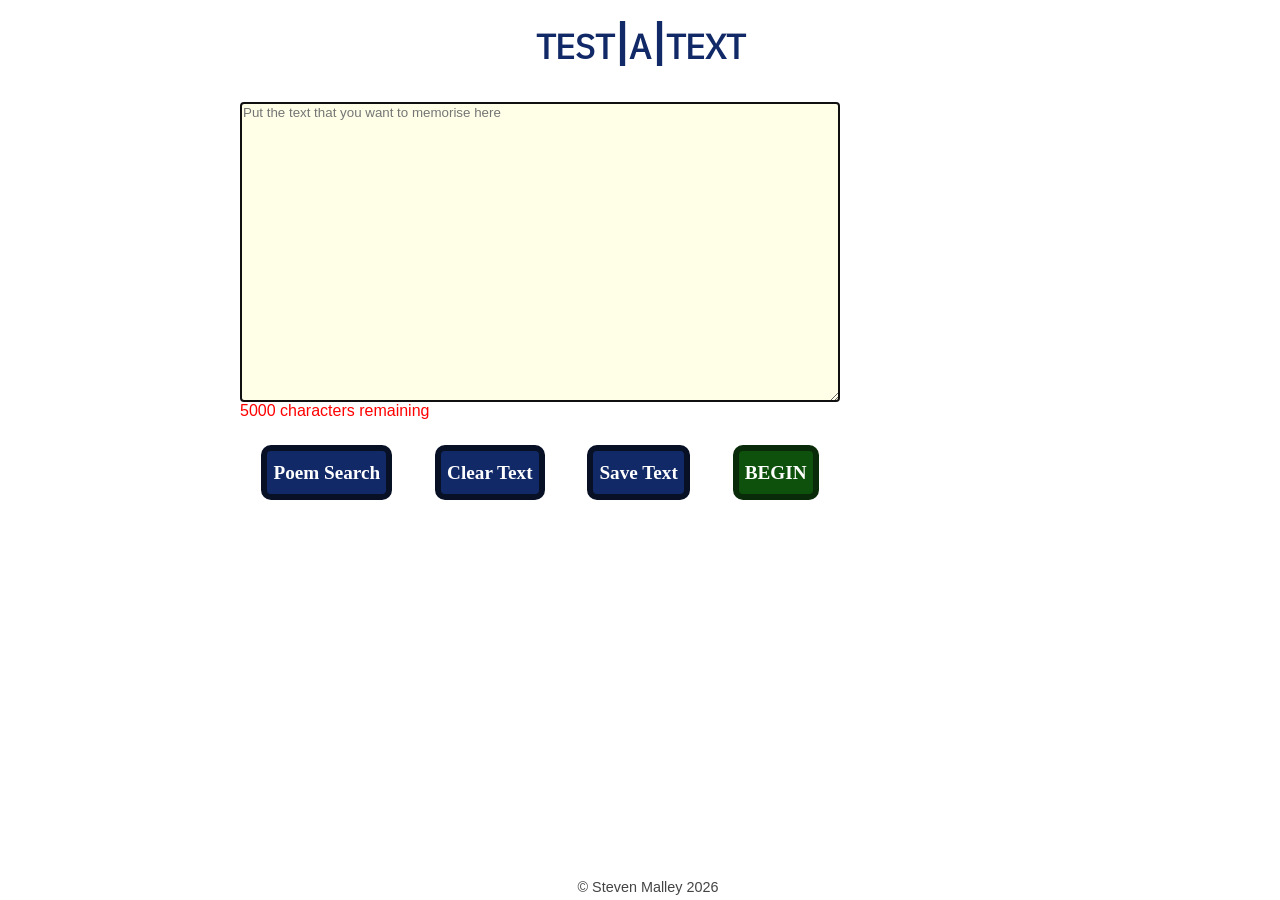
==== commit 7943483e: "footer added" ====
--- a/index.htm
+++ b/index.htm
@@ -56,6 +56,7 @@
             <div id="localTextsInfo" class="info">These texts are saved on your device.</div>
             <div id="localTexts"></div>
           </div>
+          <div id="footer">&copy; Steven Malley </div>
         </div>
       </div>
       <div id="memorisationSection" class="showLineLengths showWordLengths revealInitials">
--- a/styles.min.css
+++ b/styles.min.css
@@ -1 +1 @@
-@font-face{font-family:'IBMPlexSans';src:url('fonts/IBM_Plex_Sans/IBMPlexSans-Regular.ttf') format('truetype')}:root{--primaryColor:#112966;--secondaryColor:#ffbb45}body{margin:0;font-family:Verdana,sans-serif}main{width:100%;max-width:600px;margin:0 auto}#poemSearchContainer,#optionsContainer{display:none;background:white;height:100%;width:100%;position:absolute;z-index:2;top:0;left:0;padding:1%;box-sizing:border-box}#textInputSection.showPoemSearch #poemSearchContainer{display:block}#textInputSection.showPoemSearch #localTextMain{display:none}#memorisationSection.showOptions #optionsContainer{display:flex;align-items:center}#poemSearchWindow,#optionsWindow{width:100%;max-width:600px;margin:0 auto}#poemSearchInputs div{margin:10px 2px;height:4rem}#poemSearchInputs input{padding:1.4rem .75rem .6rem;border-radius:10px;border-width:1px;display:block;width:80%;max-width:400px}#poemSearchInputs input::placeholder{display:none;visibility:hidden}#poemSearchInputs label{display:block;color:#666;transform:translate(.5rem,-2rem);transition:all .2s ease-out;cursor:text}#poemSearchInputs input:focus + label,#poemSearchInputs input:not(:placeholder-shown) + label{color:#333;font-size:.9em;transform:translate(.75rem,-2.9rem)}#poemSearchResults{padding-top:15px}#poemSearchResults button{font-size:1.3em;display:block;margin:6px 0;padding:10px;border:1px solid #aaa;border-radius:5px;background:linear-gradient(white,rgb(255,255,217));text-align:left;max-width:min(90vw,500px)}#poemSearchResults button:hover{background:linear-gradient(rgb(255,255,232),rgb(255,249,162))}#tips{font-size:.9rem;color:#555;text-align:center}#optionsSection{margin:25px auto;border:1px solid black;padding:15px;width:80vw;max-width:400px;background:#e0e0e0}#optionsWindow .optionDiv{margin:25px 0}#optionsControls{text-align:center}.switch{position:relative;display:inline-block;width:60px;height:34px}.switch input{opacity:0;width:0;height:0}.slider{position:absolute;cursor:pointer;top:0;left:0;right:0;bottom:0;background-color:#ccc;-webkit-transition:.4s;transition:.4s;border-radius:34px}.slider:before{position:absolute;content:"";height:26px;width:26px;left:4px;bottom:4px;background-color:white;-webkit-transition:.4s;transition:.4s;border-radius:50%}input:checked + .slider{background-color:#2196F3}input:focus + .slider{box-shadow:0 0 1px #2196F3}input:checked + .slider:before{-webkit-transform:translateX(26px);-ms-transform:translateX(26px);transform:translateX(26px)}#textInputSection h1{text-align:center;font-family:'IBMPLEXSANS';font-size:3em;margin:10px 0 30px;color:var(--primaryColor);font-variant:small-caps}#localTextContainer{padding:1%}#localTextsInfo{display:none}.info{color:#444;margin-bottom:10px}#localTexts div{margin:10px 0}#localTexts div button{display:inline-block;border:1px solid #aaa;height:30px;line-height:30px}#localTexts div button.deleteButton{background:white;color:red;margin-right:5px;border-radius:50%;width:30px;vertical-align:top;line-height:33px}#localTexts div button.deleteButton:hover{background:red;color:white}#localTexts div button.loadButton{border-radius:5px;background:linear-gradient(white,rgb(255,255,217));overflow:hidden;max-width:240px;line-break:auto;text-align:left}#localTexts div button.loadButton:hover{background:linear-gradient(rgb(255,255,232),rgb(255,249,162))}#textInput{display:block;width:100%;max-width:600px;height:300px;box-sizing:border-box;background-color:rgb(255,255,232);font-family:Verdana,sans-serif}#charactersRemaining{color:red}#memorisationSection{display:none}#memorisationMain{border-top:15px solid var(--secondaryColor);border-bottom:15px solid var(--secondaryColor)}#textDisplay{max-width:600px;font-family:'IBMPlexSans',sans-serif;font-variant-ligatures:none;font-size:1.1rem;color:var(--primaryColor);cursor:pointer;padding:0 2%}#memorisationSection.showOptions #textDisplay{display:none}.textLine{margin:0;padding:1px 0;background-color:white}.textLine:not(:first-child){border-top:1px solid #aaa}.textSpan{background-color:white;line-height:1.7rem}.textSpan.hidden{border-radius:3px}#memorisationSection:not(.showWordLengths) .textSpan.hidden,#memorisationSection:not(.showWordLengths) .textSpan.space{border-radius:0}#memorisationSection:not(.showWordLengths) .textSpan.hidden:first-child{border-top-left-radius:3px;border-bottom-left-radius:3px}#memorisationSection:not(.showWordLengths) .textSpan.hidden:last-child{border-top-right-radius:3px;border-bottom-right-radius:3px}.textLine.hidden,.textSpan.hidden,.textSpan.space{background-color:var(--primaryColor)}.textSpan.hidden,.textSpan.space{user-select:none}#memorisationSection.showWordLengths .textSpan.space{background-color:white}#memorisationSection.showLineLengths .textLine.hidden{background-color:transparent}#memorisationSection.revealInitials .textSpan.hidden.initial{color:#ffdc73;position:relative;left:1px}.textLine,.textSpan{transition:background-color .3s,color .3s}#bottomBar{position:sticky;z-index:1;bottom:0;background-color:#ffdaa6;padding:4px 0;border-top:1px solid var(--secondaryColor)}#inputControls{max-width:600px;margin:25px 0;display:flex;flex-direction:row;justify-content:space-around}#inputControls #textInputSubmit{background-color:#0e510c;border-color:#0a2b09}#inputControls #textInputSubmit:hover{background-color:#0e3a0d}#memorisationControls{display:flex;flex-direction:row}#displayControls,#revealControls{text-align:center;display:flex;flex-direction:row;justify-content:space-evenly}#displayControls{flex-grow:1}#revealControls{flex-grow:2}#inputControls button,#poemSearchControls button,#displayControls button,#optionsWindow button{color:white;background-color:var(--primaryColor);border-radius:10px;border:6px solid #071025;font-size:1.2em;font-family:math;font-weight:bold;height:55px;min-width:55px;transition:background-color .2s}#inputControls button:hover,#poemSearchControls button:hover,#displayControls button:hover,#optionsWindow button:hover{background-color:#0d204d}#revealControls button{background-color:var(--secondaryColor);border-radius:10px;border:3px solid #a76a00;font-size:1.2em;font-family:math;font-weight:bold;height:55px;transition:background-color .2s;width:20vw;max-width:100px}#revealControls button:hover{background-color:#d38600}#revealControls button.activatedButton{background-color:rgb(250,212,147)}#closeOptionsWindow{width:100px;padding-top:5px}@media screen and (max-width:400px){#inputControls button,#revealControls button,#displayControls button{font-size:.9em;border-width:2px}}@media screen and (max-width:350px){#revealControls button{width:auto}}@media screen and (max-width:1023px){.keyShortcut{display:none}}@media screen and (min-width:800px) and (min-height:600px){main{max-width:800px}#memorisationMain{display:flex}#optionsContainer{display:flex;position:static;width:200px}#optionsSection{width:auto}#optionsControls{display:none}#textDisplay{border-left:4px solid var(--secondaryColor)}#memorisationSection.showOptions #textDisplay{display:block}#options{display:none}.textSpan{line-height:2rem}}+@font-face{font-family:'IBMPlexSans';src:url('fonts/IBM_Plex_Sans/IBMPlexSans-Regular.ttf') format('truetype')}:root{--primaryColor:#112966;--secondaryColor:#ffbb45;--footerHeight:50px}body{margin:0;font-family:Verdana,sans-serif}main{width:100%;max-width:600px;margin:0 auto}#poemSearchContainer,#optionsContainer{display:none;background:white;height:100%;width:100%;position:absolute;z-index:2;top:0;left:0;padding:1%;box-sizing:border-box}#textInputSection.showPoemSearch #poemSearchContainer{display:block}#textInputSection.showPoemSearch #localTextMain{display:none}#memorisationSection.showOptions #optionsContainer{display:flex;align-items:center}#poemSearchWindow,#optionsWindow{width:100%;max-width:600px;margin:0 auto}#poemSearchInputs div{margin:10px 2px;height:4rem}#poemSearchInputs input{padding:1.4rem .75rem .6rem;border-radius:10px;border-width:1px;display:block;width:80%;max-width:400px}#poemSearchInputs input::placeholder{display:none;visibility:hidden}#poemSearchInputs label{display:block;color:#666;transform:translate(.5rem,-2rem);transition:all .2s ease-out;cursor:text}#poemSearchInputs input:focus + label,#poemSearchInputs input:not(:placeholder-shown) + label{color:#333;font-size:.9em;transform:translate(.75rem,-2.9rem)}#poemSearchResults{padding-top:15px}#poemSearchResults button{font-size:1.3em;display:block;margin:6px 0;padding:10px;border:1px solid #aaa;border-radius:5px;background:linear-gradient(white,rgb(255,255,217));text-align:left;max-width:min(90vw,500px)}#poemSearchResults button:hover{background:linear-gradient(rgb(255,255,232),rgb(255,249,162))}#tips{font-size:.9rem;color:#555;text-align:center}#optionsSection{margin:25px auto;border:1px solid black;padding:15px;width:80vw;max-width:400px;background:#e0e0e0}#optionsWindow .optionDiv{margin:25px 0}#optionsControls{text-align:center}.switch{position:relative;display:inline-block;width:60px;height:34px}.switch input{opacity:0;width:0;height:0}.slider{position:absolute;cursor:pointer;top:0;left:0;right:0;bottom:0;background-color:#ccc;-webkit-transition:.4s;transition:.4s;border-radius:34px}.slider:before{position:absolute;content:"";height:26px;width:26px;left:4px;bottom:4px;background-color:white;-webkit-transition:.4s;transition:.4s;border-radius:50%}input:checked + .slider{background-color:#2196F3}input:focus + .slider{box-shadow:0 0 1px #2196F3}input:checked + .slider:before{-webkit-transform:translateX(26px);-ms-transform:translateX(26px);transform:translateX(26px)}#localTextMain{min-height:100vh;box-sizing:border-box;position:relative;padding-bottom:var(--footerHeight)}#textInputSection h1{text-align:center;font-family:'IBMPLEXSANS';font-size:3em;margin:0;padding:10px 0 30px;color:var(--primaryColor);font-variant:small-caps}#localTextContainer{padding:1%}#localTextsInfo{display:none}.info{color:#444;margin-bottom:10px}#localTexts div{margin:10px 0}#localTexts div button{display:inline-block;border:1px solid #aaa;height:30px;line-height:30px}#localTexts div button.deleteButton{background:white;color:red;margin-right:5px;border-radius:50%;width:30px;vertical-align:top;line-height:33px}#localTexts div button.deleteButton:hover{background:red;color:white}#localTexts div button.loadButton{border-radius:5px;background:linear-gradient(white,rgb(255,255,217));overflow:hidden;max-width:240px;line-break:auto;text-align:left}#localTexts div button.loadButton:hover{background:linear-gradient(rgb(255,255,232),rgb(255,249,162))}#textInput{display:block;width:100%;max-width:600px;height:300px;box-sizing:border-box;background-color:rgb(255,255,232);font-family:Verdana,sans-serif}#charactersRemaining{color:red}#footer{position:absolute;width:100%;height:var(--footerHeight);bottom:0;padding:0 1% 5px;color:#444;font-size:.9rem;display:flex;justify-content:center;align-items:end}#memorisationSection{display:none}#memorisationMain{border-top:15px solid var(--secondaryColor);border-bottom:15px solid var(--secondaryColor)}#textDisplay{max-width:600px;font-family:'IBMPlexSans',sans-serif;font-variant-ligatures:none;font-size:1.1rem;color:var(--primaryColor);cursor:pointer;padding:0 2%}#memorisationSection.showOptions #textDisplay{display:none}.textLine{margin:0;padding:1px 0;background-color:white}.textLine:not(:first-child){border-top:1px solid #aaa}.textSpan{background-color:white;line-height:1.7rem}.textSpan.hidden{border-radius:3px}#memorisationSection:not(.showWordLengths) .textSpan.hidden,#memorisationSection:not(.showWordLengths) .textSpan.space{border-radius:0}#memorisationSection:not(.showWordLengths) .textSpan.hidden:first-child{border-top-left-radius:3px;border-bottom-left-radius:3px}#memorisationSection:not(.showWordLengths) .textSpan.hidden:last-child{border-top-right-radius:3px;border-bottom-right-radius:3px}.textLine.hidden,.textSpan.hidden,.textSpan.space{background-color:var(--primaryColor)}.textSpan.hidden,.textSpan.space{user-select:none}#memorisationSection.showWordLengths .textSpan.space{background-color:white}#memorisationSection.showLineLengths .textLine.hidden{background-color:transparent}#memorisationSection.revealInitials .textSpan.hidden.initial{color:#ffdc73;position:relative;left:1px}.textLine,.textSpan{transition:background-color .3s,color .3s}#bottomBar{position:sticky;z-index:1;bottom:0;background-color:#ffdaa6;padding:4px 0;border-top:1px solid var(--secondaryColor)}#inputControls{max-width:600px;margin:25px 0;display:flex;flex-direction:row;justify-content:space-around}#inputControls #textInputSubmit{background-color:#0e510c;border-color:#0a2b09}#inputControls #textInputSubmit:hover{background-color:#0e3a0d}#memorisationControls{display:flex;flex-direction:row}#displayControls,#revealControls{text-align:center;display:flex;flex-direction:row;justify-content:space-evenly}#displayControls{flex-grow:1}#revealControls{flex-grow:2}#inputControls button,#poemSearchControls button,#displayControls button,#optionsWindow button{color:white;background-color:var(--primaryColor);border-radius:10px;border:6px solid #071025;font-size:1.2em;font-family:math;font-weight:bold;height:55px;min-width:55px;transition:background-color .2s}#inputControls button:hover,#poemSearchControls button:hover,#displayControls button:hover,#optionsWindow button:hover{background-color:#0d204d}#revealControls button{background-color:var(--secondaryColor);border-radius:10px;border:3px solid #a76a00;font-size:1.2em;font-family:math;font-weight:bold;height:55px;transition:background-color .2s;width:20vw;max-width:100px}#revealControls button:hover{background-color:#d38600}#revealControls button.activatedButton{background-color:rgb(250,212,147)}#closeOptionsWindow{width:100px;padding-top:5px}@media screen and (max-width:400px){#inputControls button,#revealControls button,#displayControls button{font-size:.9em;border-width:2px}}@media screen and (max-width:350px){#revealControls button{width:auto}}@media screen and (max-width:1023px){.keyShortcut{display:none}}@media screen and (min-width:800px) and (min-height:600px){main{max-width:800px}#memorisationMain{display:flex}#optionsContainer{display:flex;position:static;width:200px}#optionsSection{width:auto}#optionsControls{display:none}#textDisplay{border-left:4px solid var(--secondaryColor)}#memorisationSection.showOptions #textDisplay{display:block}#options{display:none}.textSpan{line-height:2rem}}
